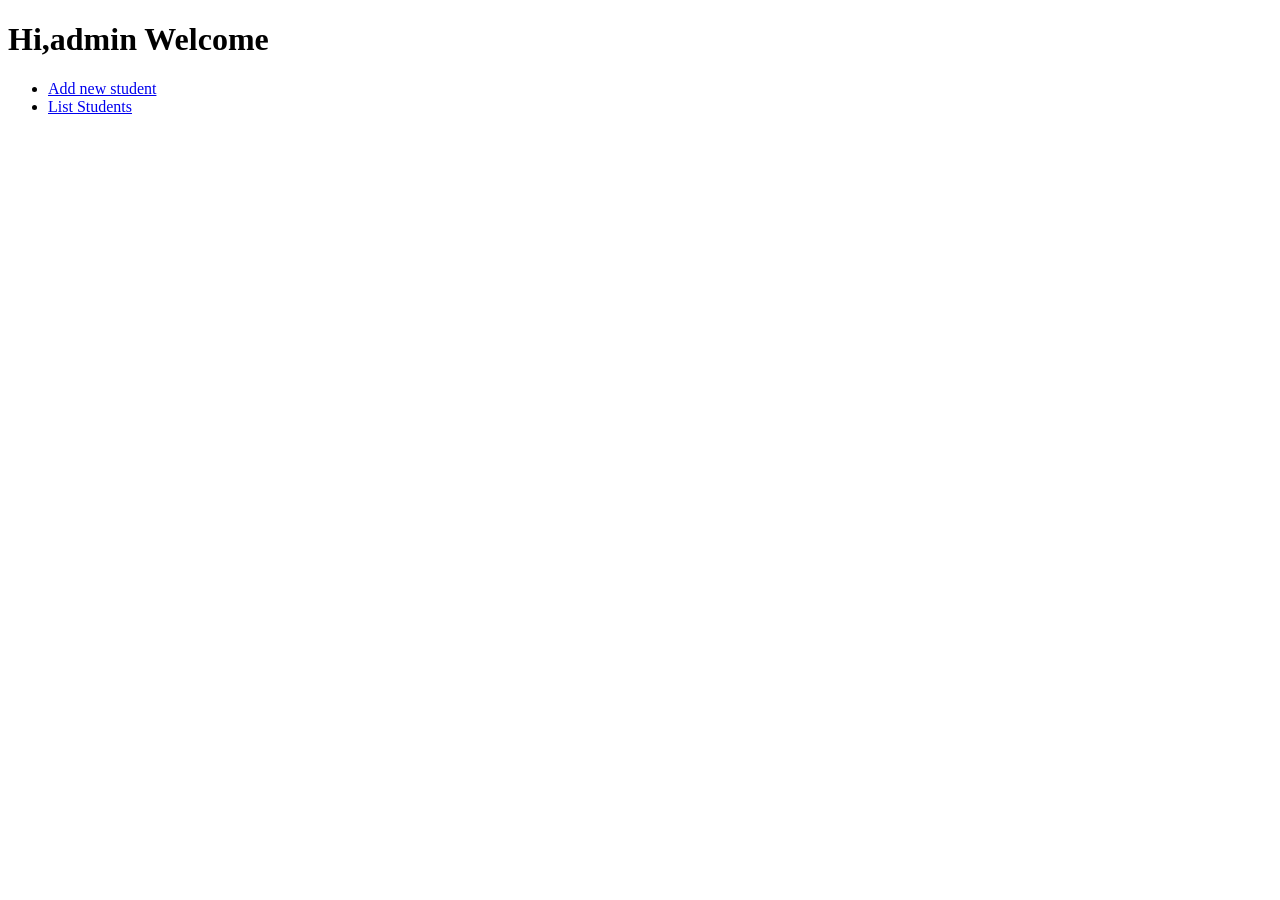
==== dash.html @ e64f2dd8 "feat:auth and dashboard added" ====
<!DOCTYPE html>
<html>

<head>
    <title>Welcome</title>
</head>

<body>
    <h1>Hi,admin Welcome</h1>
    <ul>
        <li><a href="add_students.html">Add new student</a></li>
        <li><a href="list_students.php">List Students</a></li>
    </ul>
</body>

</html>
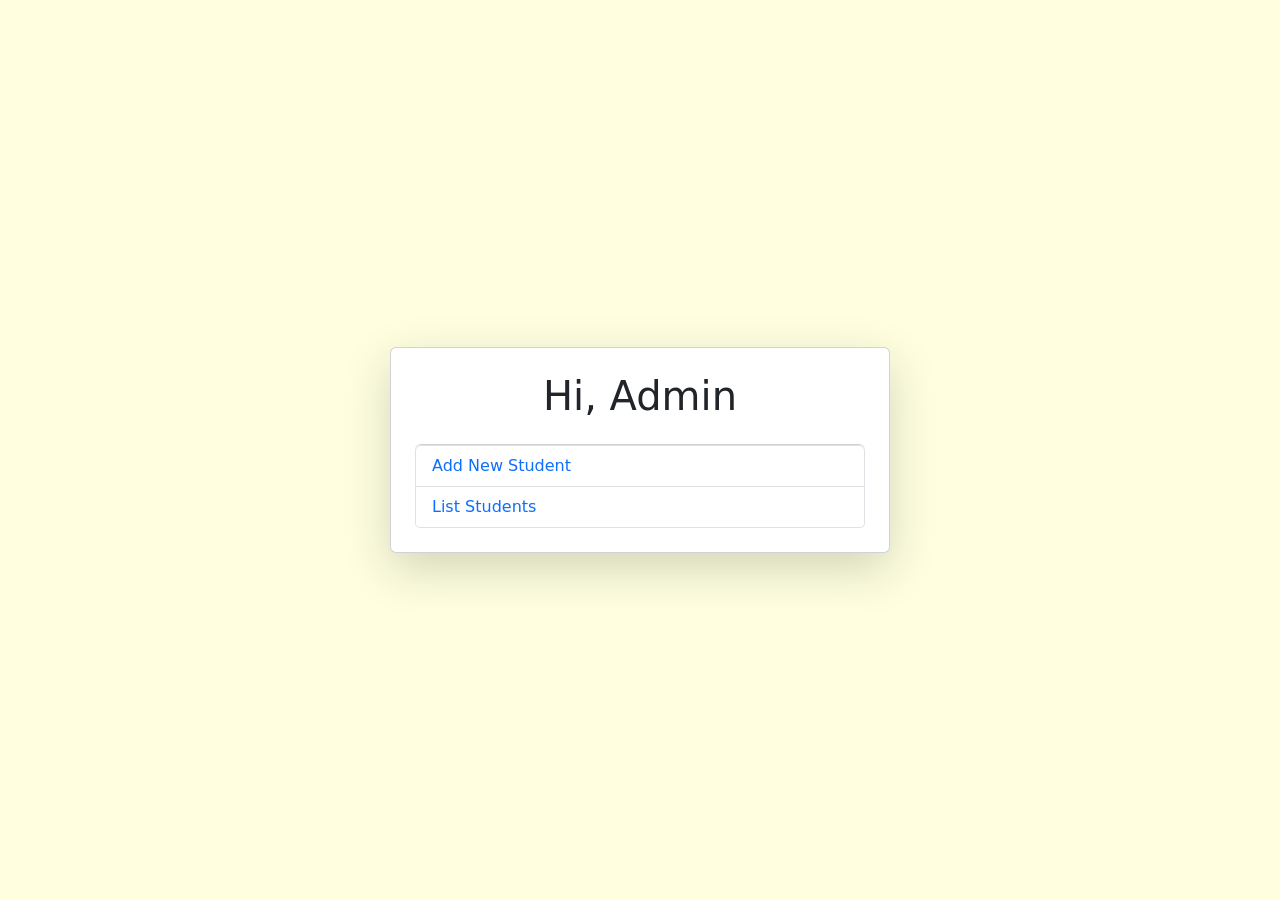
==== commit 3bd95d04: "style:changed the dashboard style" ====
--- a/dash.html
+++ b/dash.html
@@ -1,16 +1,30 @@
 <!DOCTYPE html>
-<html>
+<html lang="en">
 
 <head>
+    <meta charset="UTF-8">
     <title>Welcome</title>
+    <meta name="viewport" content="width=device-width, initial-scale=1">
+    <link href="https://cdn.jsdelivr.net/npm/bootstrap@5.3.3/dist/css/bootstrap.min.css" rel="stylesheet">
+    <link href="styles.css" rel="stylesheet">
 </head>
 
 <body>
-    <h1>Hi,admin Welcome</h1>
-    <ul>
-        <li><a href="add_students.html">Add new student</a></li>
-        <li><a href="list_students.php">List Students</a></li>
-    </ul>
+
+    <div class="container d-flex justify-content-center align-items-center min-vh-100">
+        <div class="card shadow-lg p-4" style="width: 100%; max-width: 500px;">
+            <h1 class="text-center mb-4">Hi, Admin </h1>
+
+            <ul class="list-group">
+                <li class="list-group-item">
+                    <a href="add_students.html" class="text-decoration-none"> Add New Student</a>
+                </li>
+                <li class="list-group-item">
+                    <a href="list_students.php" class="text-decoration-none"> List Students</a>
+                </li>
+            </ul>
+        </div>
+    </div>
 </body>
 
 </html>
--- a/styles.css
+++ b/styles.css
@@ -0,0 +1,18 @@
+body {
+    background-color: lightyellow;
+    color: black;
+}
+
+.form-box {
+    max-width: 450px;
+    margin: 80px auto;
+    background-color: #fff;
+    padding: 25px;
+    border-radius: 8px;
+    box-shadow: 0 0 10px rgb(0, 0, 0, 0.1);
+}
+
+.form-control {
+    font-size: 14px;
+    height: 45px;
+}
